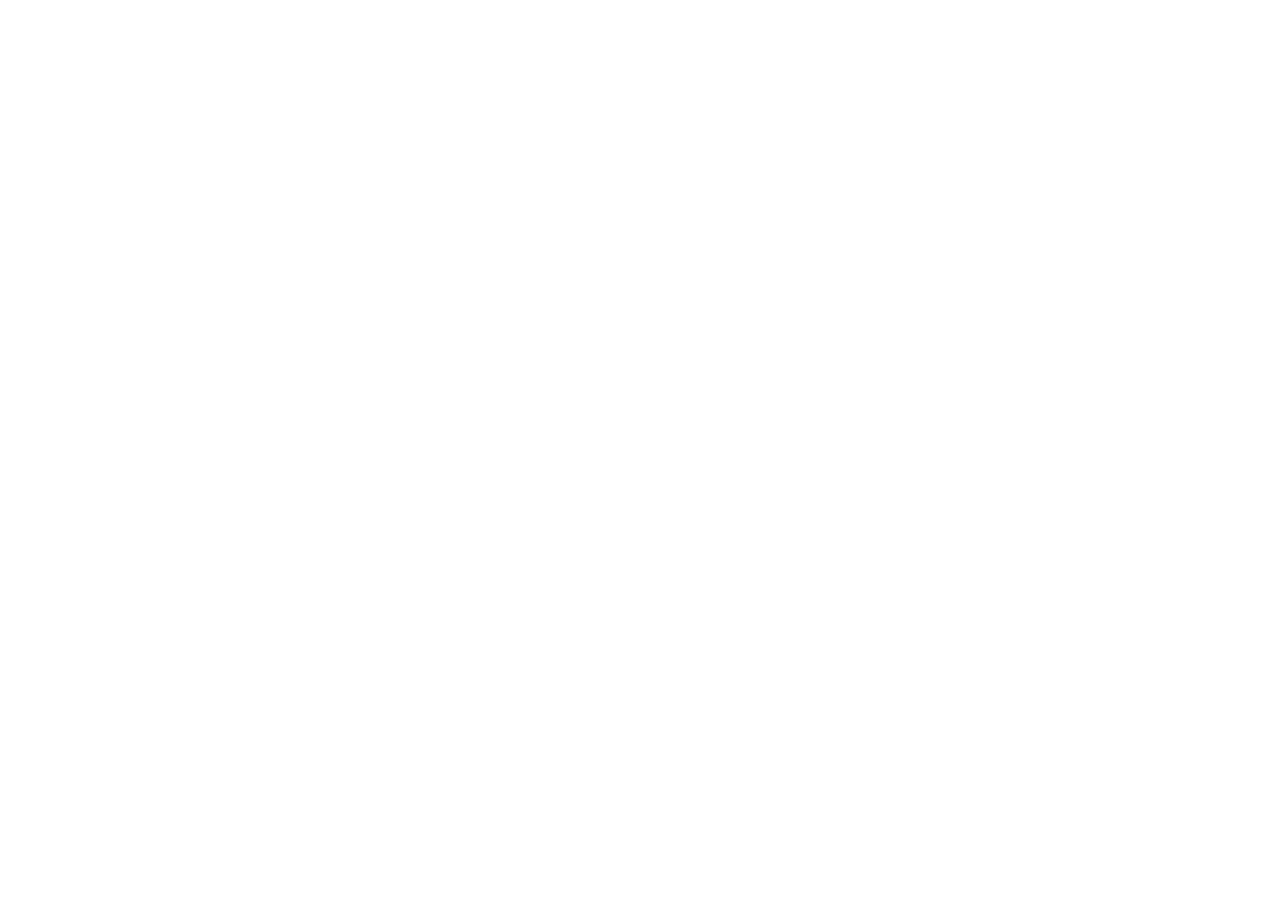
==== index.html @ f9856821 "Creo html" ====
<!DOCTYPE html>
<html>
    <head>
        <meta charset="utf-8">
        <meta http-equiv="X-UA-Compatible" content="IE=edge">
        <title>Coffee Shop</title>
        <meta name="description" content="Cafetería">
        <meta name="viewport" content="width=device-width, initial-scale=1">
        <link rel="stylesheet" href="css/main.css">
    </head>
    <body>
        <!--[if lt IE 7]>
            <p class="browsehappy">You are using an <strong>outdated</strong> browser. Please <a href="http://browsehappy.com/">upgrade your browser</a> to improve your experience.</p>
        <![endif]-->
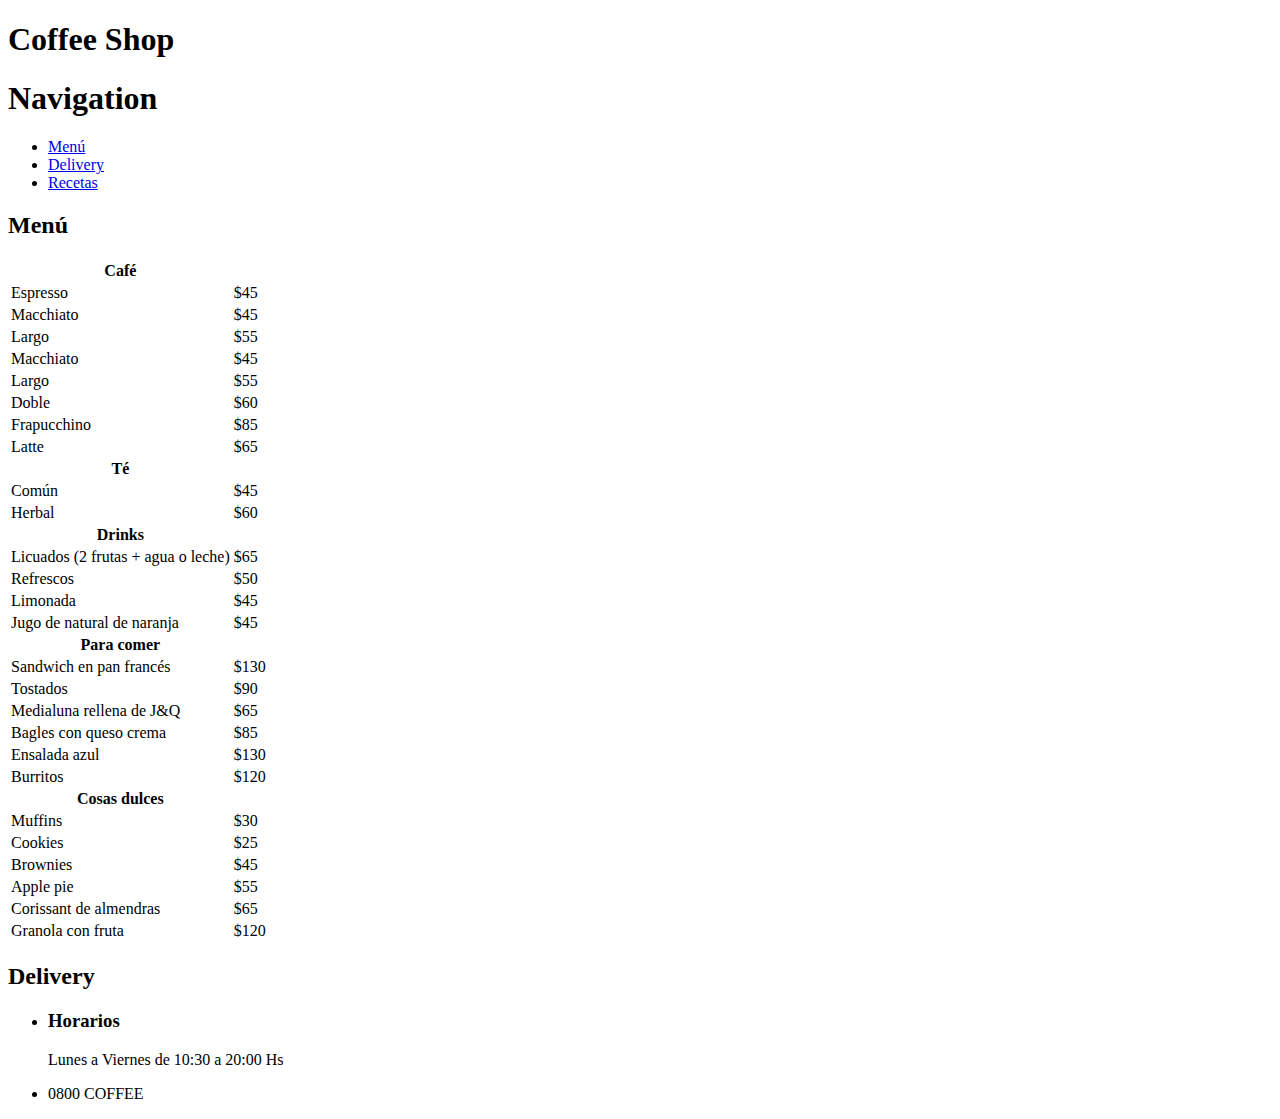
==== commit 92310eb1: "Inserto table en html, section menu, section delivery, section recetas" ====
--- a/index.html
+++ b/index.html
@@ -4,13 +4,167 @@
         <meta charset="utf-8">
         <meta http-equiv="X-UA-Compatible" content="IE=edge">
         <title>Coffee Shop</title>
-        <meta name="description" content="Cafetería">
+        <meta name="description" content="Cafetería en Montevideo-Uruguay">
         <meta name="viewport" content="width=device-width, initial-scale=1">
-        <link rel="stylesheet" href="css/main.css">
+        <!--link rel="stylesheet" href="css/main.css"-->
     </head>
     <body>
         <!--[if lt IE 7]>
             <p class="browsehappy">You are using an <strong>outdated</strong> browser. Please <a href="http://browsehappy.com/">upgrade your browser</a> to improve your experience.</p>
         <![endif]-->
-    
 
+        <header>
+            <h1>Coffee Shop</h1>
+                <nav>
+                    <h1 class="hidden">Navigation</h1>
+                     <ul>
+                        <li><a href="#menu">Menú</a></li>
+                        <li><a href="#delivery">Delivery</a></li>
+                        <li><a href="index-2.html">Recetas</a></li>    
+                    </ul>
+                </nav>    
+        </header>
+
+        <section id="menu">
+            <h2>Menú</h2>
+            <table>
+                <tr>
+                  <th>Café</th>
+                </tr>
+                <tr>
+                  <td>Espresso</td>
+                  <td>$45</td>
+                </tr>
+                <tr>
+                    <td>Macchiato</td>
+                    <td>$45</td>
+                </tr>
+                <tr>
+                  <td>Largo</td>
+                  <td>$55</td>
+                </tr>
+                <tr>
+                    <td>Macchiato</td>
+                    <td>$45</td>
+                </tr>
+                <tr>
+                  <td>Largo</td>
+                  <td>$55</td>
+                </tr>
+                <tr>
+                    <td>Doble</td>
+                    <td>$60</td>
+                </tr>
+                 <tr>
+                  <td>Frapucchino</td>
+                  <td>$85</td>
+                </tr>
+                <tr>
+                    <td>Latte</td>
+                    <td>$65</td>
+                </tr>
+                <tr>
+                  <th>Té</th>
+                </tr>
+                <tr>
+                  <td>Común</td>
+                  <td>$45</td>
+                </tr>
+                <tr>
+                    <td>Herbal</td>
+                    <td>$60</td>
+                </tr>
+                <tr>
+                    <th>Drinks</th>
+                </tr>
+                <tr>
+                    <td>Licuados (2 frutas + agua o leche)</td>
+                    <td>$65</td>
+                </tr>
+                <tr>
+                    <td>Refrescos</td>
+                    <td>$50</td>
+                </tr>
+                <tr>
+                  <td>Limonada</td>
+                  <td>$45</td>
+                </tr>
+                <tr>
+                    <td>Jugo de natural de naranja</td>
+                    <td>$45</td>
+                </tr>
+                 <tr>
+                    <th>Para comer</th>
+                </tr>
+                <tr>
+                    <td>Sandwich en pan francés</td>
+                    <td>$130</td>
+                </tr>
+                <tr>
+                    <td>Tostados</td>
+                    <td>$90</td>
+                </tr>
+                <tr>
+                    <td>Medialuna rellena de J&Q</td>
+                    <td>$65</td>
+                </tr>
+                <tr>
+                    <td>Bagles con queso crema</td>
+                    <td>$85</td>
+                </tr>
+                <tr>
+                  <td>Ensalada azul</td>
+                  <td>$130</td>
+                </tr>
+                <tr>
+                    <td>Burritos</td>
+                    <td>$120</td>
+                </tr>
+                <tr>
+                    <th>Cosas dulces</th>
+                </tr>
+                <tr>
+                    <td>Muffins</td>
+                    <td>$30</td>
+                </tr>
+                <tr>
+                    <td>Cookies</td>
+                    <td>$25</td>
+                </tr>
+                <tr>
+                    <td>Brownies</td>
+                    <td>$45</td>
+                </tr>
+                <tr>
+                    <td>Apple pie</td>
+                    <td>$55</td>
+                </tr>
+                <tr>
+                  <td>Corissant de almendras</td>
+                  <td>$65</td>
+                </tr>
+                <tr>
+                    <td>Granola con fruta</td>
+                    <td>$120</td>
+                </tr>
+            </table>
+        </section>
+
+        <section id="delivery">
+            <h2>Delivery</h2>
+            <ul>
+                <li>
+                    <h3>Horarios</h3>
+                    <p>Lunes a Viernes de 10:30 a 20:00 Hs</p>
+                </li>
+                <li>
+                    <p>0800 COFFEE</p>
+                </li>
+            </ul>
+
+
+
+
+    </body>
+</html>
+
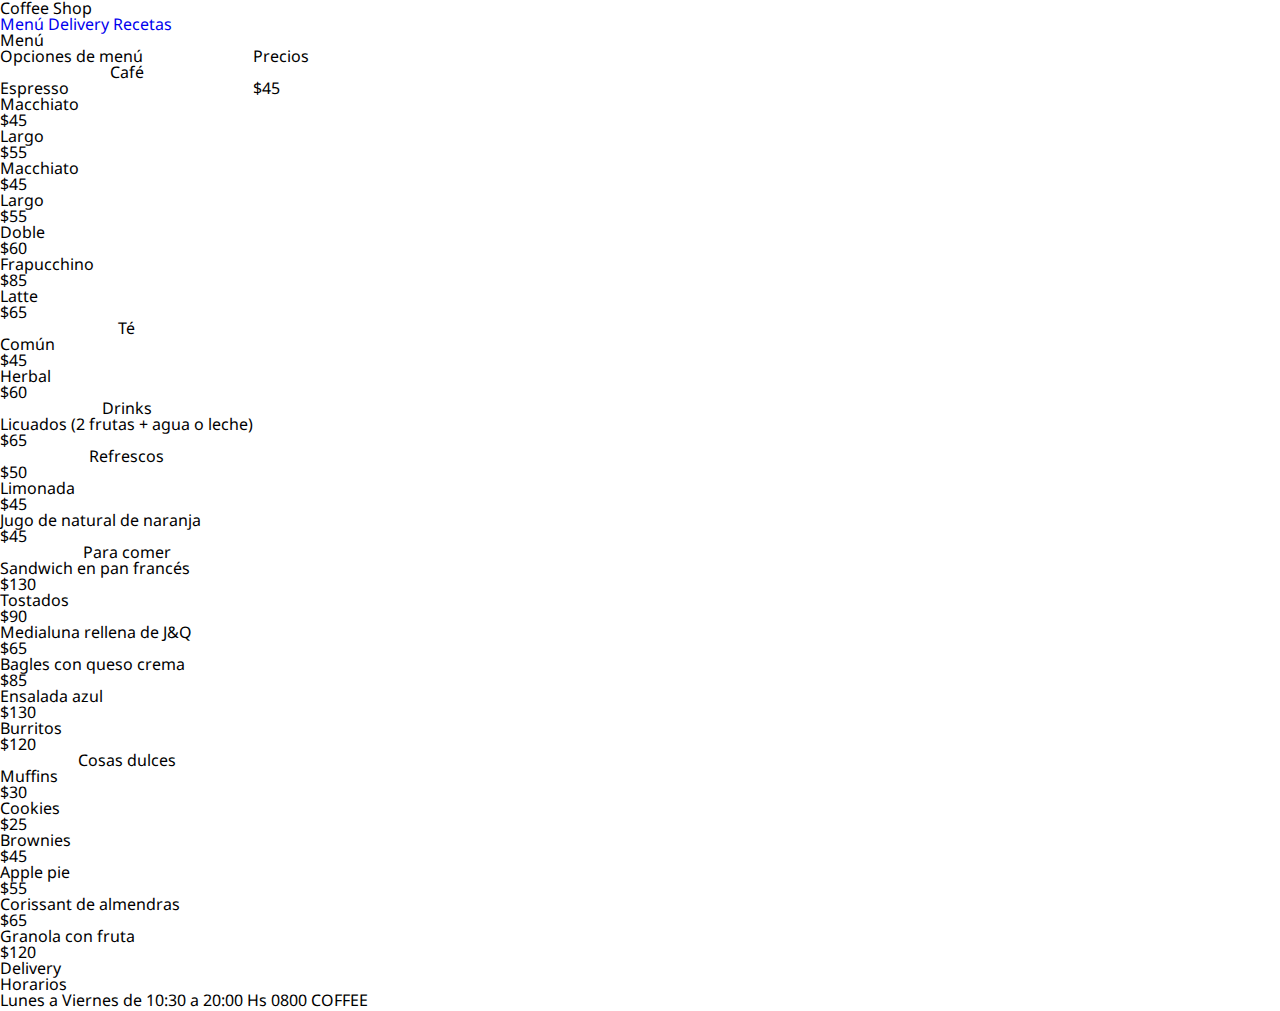
==== commit 5119992a: "Modificación en table, agrego estilos al hedaer, agrego fuente a body" ====
--- a/index.html
+++ b/index.html
@@ -6,7 +6,8 @@
         <title>Coffee Shop</title>
         <meta name="description" content="Cafetería en Montevideo-Uruguay">
         <meta name="viewport" content="width=device-width, initial-scale=1">
-        <!--link rel="stylesheet" href="css/main.css"-->
+        <link rel="stylesheet" href="css/main.css">
+        <link href='http://fonts.googleapis.com/css?family=Droid+Sans' rel='stylesheet' type='text/css'>
     </head>
     <body>
         <!--[if lt IE 7]>
@@ -29,49 +30,71 @@
             <h2>Menú</h2>
             <table>
                 <tr>
-                  <th>Café</th>
-                </tr>
-                <tr>
-                  <td>Espresso</td>
-                  <td>$45</td>
+                    <td class="hidden">Opciones de menú</td>
+                    <td class="hidden">Precios</td>
+                </tr>
+                <tr>
+                    <th>Café</th>
+                </tr>
+                <tr>
+                    <td>Espresso</td>
+                    <td>$45</td>
                 </tr>
                 <tr>
                     <td>Macchiato</td>
-                    <td>$45</td>
-                </tr>
-                <tr>
-                  <td>Largo</td>
-                  <td>$55</td>
+                </tr>
+                <tr>
+                    <td>$45</td>
+                </tr>
+                <tr>
+                   <td>Largo</td>
+                </tr>
+                <tr>
+                   <td>$55</td>
                 </tr>
                 <tr>
                     <td>Macchiato</td>
-                    <td>$45</td>
-                </tr>
-                <tr>
-                  <td>Largo</td>
-                  <td>$55</td>
+                </tr>
+                <tr>
+                    <td>$45</td>
+                </tr>
+                <tr>
+                    <td>Largo</td>
+                </tr>
+                <tr>
+                    <td>$55</td>
                 </tr>
                 <tr>
                     <td>Doble</td>
+                </tr>
+                <tr>
                     <td>$60</td>
                 </tr>
-                 <tr>
-                  <td>Frapucchino</td>
-                  <td>$85</td>
+                <tr>
+                    <td>Frapucchino</td>
+                </tr>
+                <tr>
+                    <td>$85</td>
                 </tr>
                 <tr>
                     <td>Latte</td>
+                </tr>
+                <tr>
                     <td>$65</td>
                 </tr>
                 <tr>
                   <th>Té</th>
                 </tr>
                 <tr>
-                  <td>Común</td>
-                  <td>$45</td>
+                    <td>Común</td>
+                </tr>
+                <tr>
+                    <td>$45</td>
                 </tr>
                 <tr>
                     <td>Herbal</td>
+                </tr>
+                <tr>
                     <td>$60</td>
                 </tr>
                 <tr>
@@ -79,45 +102,63 @@
                 </tr>
                 <tr>
                     <td>Licuados (2 frutas + agua o leche)</td>
-                    <td>$65</td>
-                </tr>
-                <tr>
-                    <td>Refrescos</td>
+                </tr>
+                <tr>
+                    <td>$65</td>
+                </tr>
+                <tr>
+                    <th>Refrescos</th>
+                </tr>
+                <tr>
                     <td>$50</td>
                 </tr>
                 <tr>
-                  <td>Limonada</td>
-                  <td>$45</td>
+                    <td>Limonada</td>
+                </tr>
+                <tr>
+                    <td>$45</td>
                 </tr>
                 <tr>
                     <td>Jugo de natural de naranja</td>
-                    <td>$45</td>
-                </tr>
-                 <tr>
+                <tr>
+                    <td>$45</td>
+                </tr>
+                <tr>
                     <th>Para comer</th>
                 </tr>
                 <tr>
                     <td>Sandwich en pan francés</td>
+                <tr>
                     <td>$130</td>
                 </tr>
                 <tr>
                     <td>Tostados</td>
+                </tr>
+                <tr>
                     <td>$90</td>
                 </tr>
                 <tr>
-                    <td>Medialuna rellena de J&Q</td>
+                    <td>Medialuna rellena de J&ampQ</td>
+                </tr>
+                <tr>
                     <td>$65</td>
                 </tr>
                 <tr>
                     <td>Bagles con queso crema</td>
+                </tr>
+                <tr>
                     <td>$85</td>
                 </tr>
                 <tr>
-                  <td>Ensalada azul</td>
-                  <td>$130</td>
+                    <td>Ensalada azul</td>
+                </tr>
+                <tr>
+                    <td>$130</td>
                 </tr>
                 <tr>
                     <td>Burritos</td>
+                </tr>
+                <tr>
                     <td>$120</td>
                 </tr>
                 <tr>
@@ -125,28 +166,40 @@
                 </tr>
                 <tr>
                     <td>Muffins</td>
+                </tr>
+                <tr>
                     <td>$30</td>
                 </tr>
                 <tr>
                     <td>Cookies</td>
+                </tr>
+                <tr>
                     <td>$25</td>
                 </tr>
                 <tr>
                     <td>Brownies</td>
+                </tr>
+                <tr>
                     <td>$45</td>
                 </tr>
                 <tr>
                     <td>Apple pie</td>
+                </tr>
+                <tr>
                     <td>$55</td>
                 </tr>
                 <tr>
-                  <td>Corissant de almendras</td>
-                  <td>$65</td>
+                    <td>Corissant de almendras</td>
+                </tr>
+                <tr>
+                    <td>$65</td>
                 </tr>
                 <tr>
                     <td>Granola con fruta</td>
+                </tr>
+                <tr>
                     <td>$120</td>
-                </tr>
+                </tr-->
             </table>
         </section>
 
@@ -161,6 +214,7 @@
                     <p>0800 COFFEE</p>
                 </li>
             </ul>
+        </section>
 
 
 
--- a/css/main.css
+++ b/css/main.css
@@ -0,0 +1,23 @@
+/* Eric Meyer's Reset CSS v2.0 - http://cssreset.com */
+
+html,body,div,span,applet,object,iframe,h1,h2,h3,h4,h5,h6,p,blockquote,pre,a,abbr,acronym,address,big,cite,code,del,dfn,em,img,ins,kbd,q,s,samp,small,strike,strong,sub,sup,tt,var,b,u,i,center,dl,dt,dd,ol,ul,li,fieldset,form,label,legend,table,caption,tbody,tfoot,thead,tr,th,td,article,aside,canvas,details,embed,figure,figcaption,footer,header,hgroup,menu,nav,output,ruby,section,summary,time,mark,audio,video{border:0;font-size:100%;font:inherit;vertical-align:baseline;margin:0;padding:0}article,aside,details,figcaption,figure,footer,header,hgroup,menu,nav,section{display:block}body{line-height:1}ol,ul{list-style:none}blockquote,q{quotes:none}blockquote:before,blockquote:after,q:before,q:after{content:none}table{border-collapse:collapse;border-spacing:0}
+
+/*body*/
+body {
+	font-family: 'Droid Sans', sans-serif;
+}
+a {
+	text-decoration: none;
+}
+
+/*header*/
+
+h1.hidden {
+	display: none;
+}
+li {
+	display: inline-block;
+}
+span {
+	float: right;
+}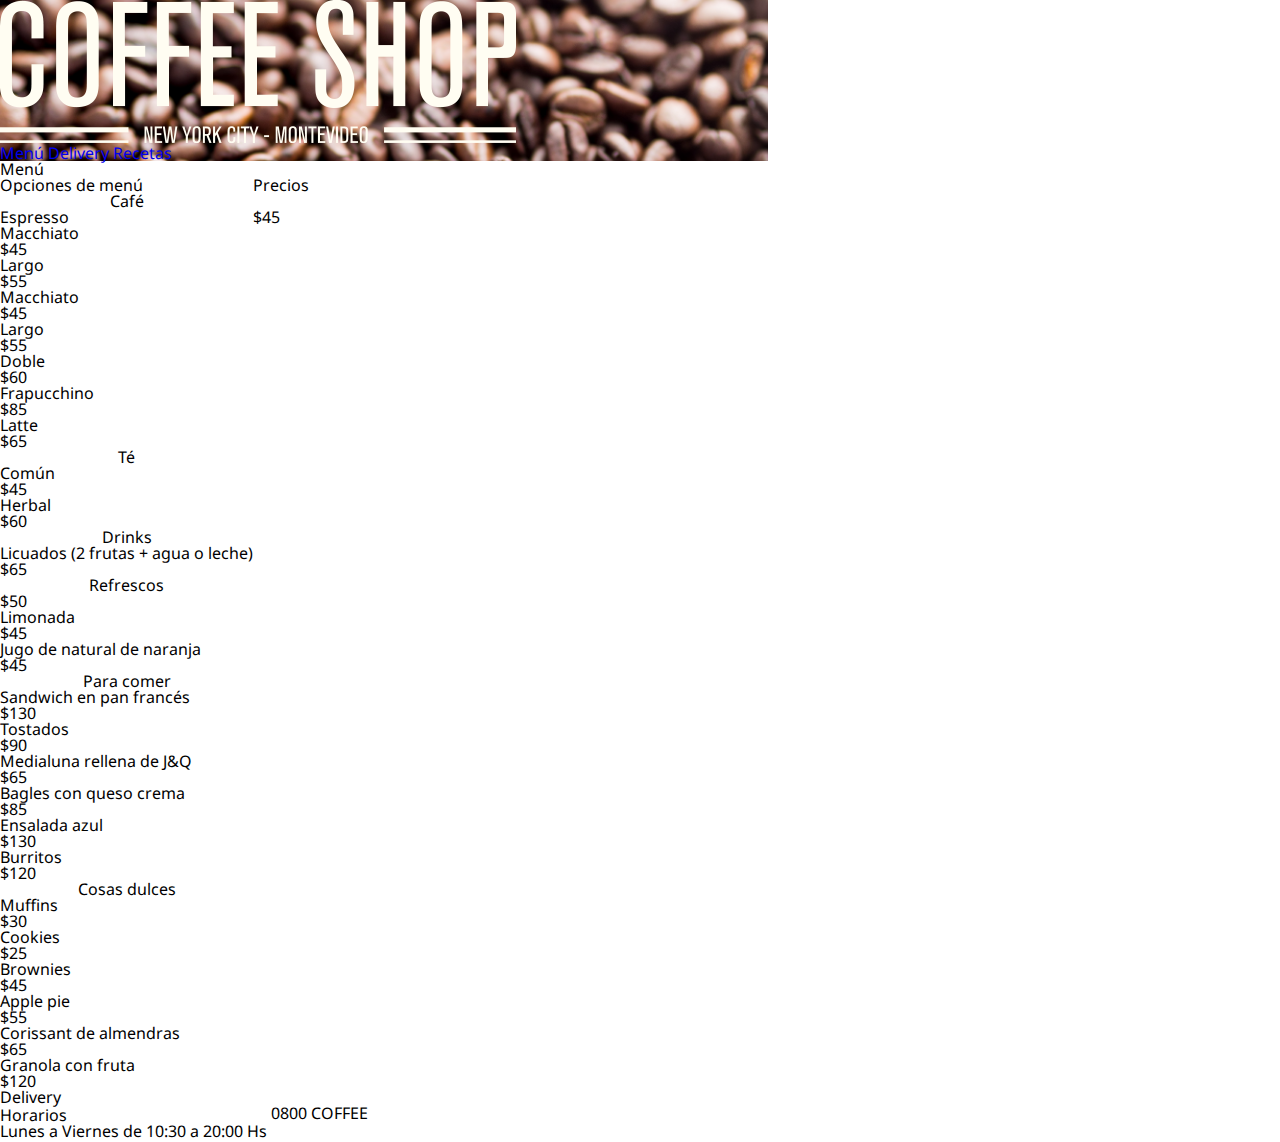
==== commit 3d1cc9ea: "En header agrego logo y background" ====
--- a/index.html
+++ b/index.html
@@ -15,10 +15,10 @@
         <![endif]-->
 
         <header>
-            <h1>Coffee Shop</h1>
-                <nav>
+                <nav class="main-header">
+                    <img src="images/logo.png" alt="Logo gpm">
                     <h1 class="hidden">Navigation</h1>
-                     <ul>
+                    <ul>
                         <li><a href="#menu">Menú</a></li>
                         <li><a href="#delivery">Delivery</a></li>
                         <li><a href="index-2.html">Recetas</a></li>    
--- a/css/main.css
+++ b/css/main.css
@@ -11,13 +11,19 @@
 }
 
 /*header*/
-
+header {
+	background: url("../images/background.jpg");
+	background-size: cover;
+	background-position: center center;
+	width: 60%;
+}
 h1.hidden {
 	display: none;
 }
 li {
 	display: inline-block;
 }
-span {
+p {
 	float: right;
-}+}
+
